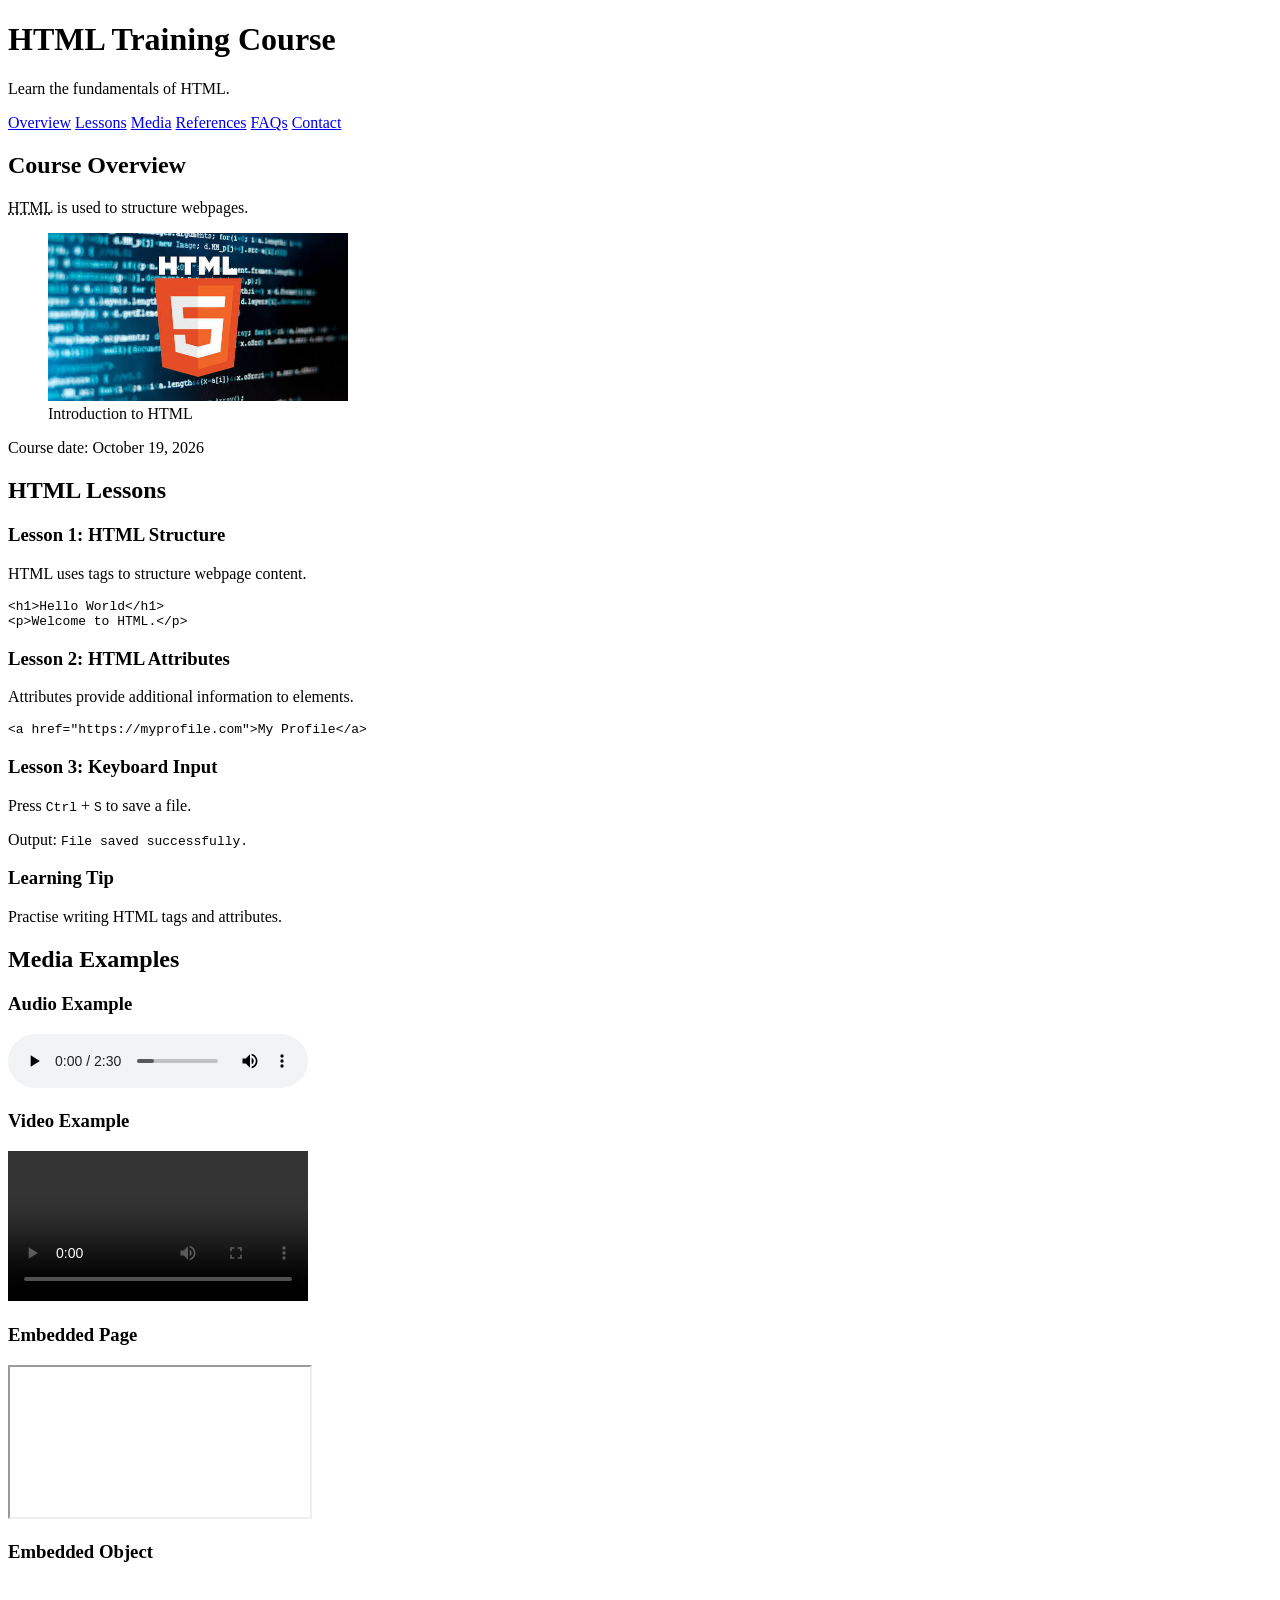
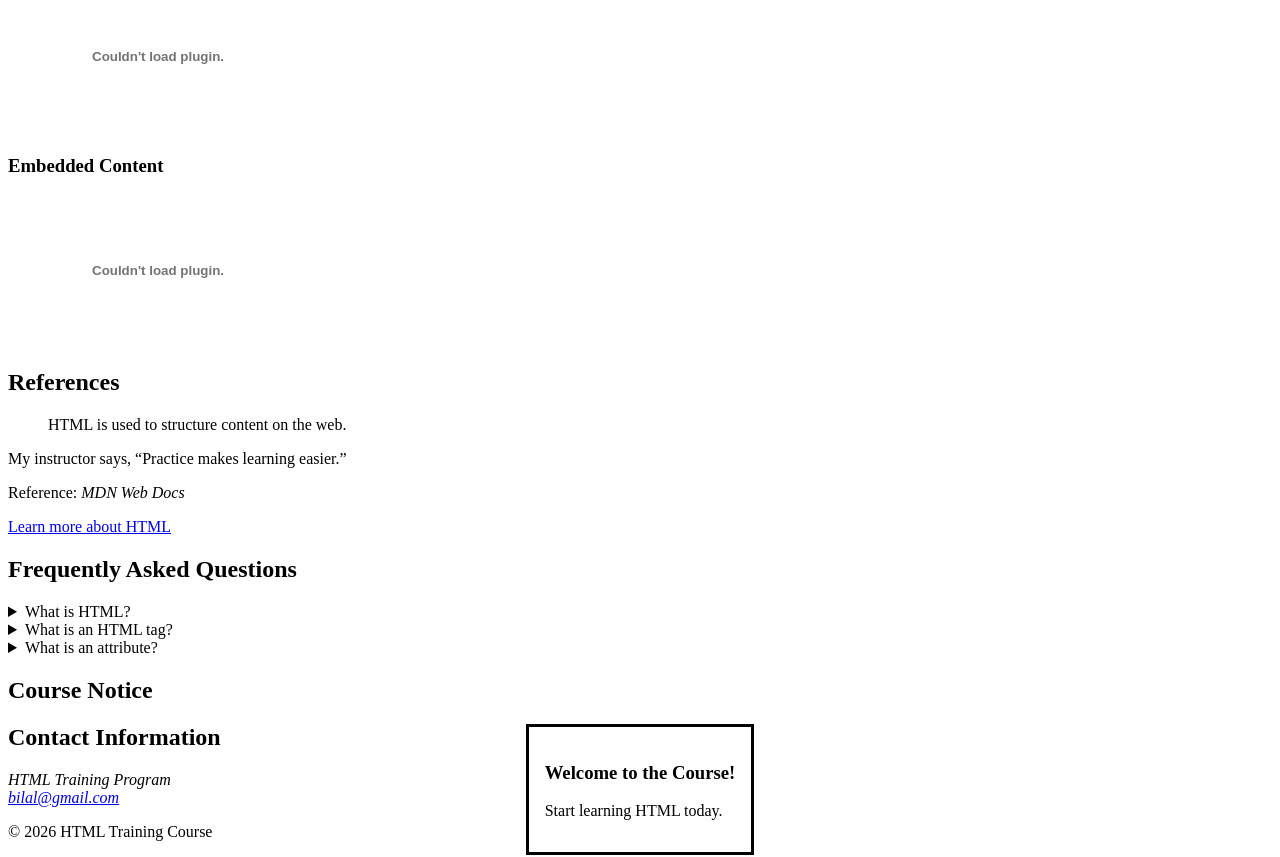
==== task3/index.html @ c4ed9f39 "adding task3" ====
<!DOCTYPE html>
<html>

<head>
    <title>HTML Training Course</title>
</head>

<body>
    <header id="home">
        <h1>HTML Training Course</h1>
        <p>Learn the fundamentals of HTML.</p>
    </header>

    <nav>
        <a href="#overview">Overview</a>
        <a href="#lessons">Lessons</a>
        <a href="#media">Media</a>
        <a href="#references">References</a>
        <a href="#faq">FAQs</a>
        <a href="#contact">Contact</a>
    </nav>

    <main>

        <section id="overview">
            <h2>Course Overview</h2>

            <p>
                <abbr title="HyperText Markup Language">HTML</abbr>
                is used to structure webpages.
            </p>

            <figure>
                <img src="img.jpg" alt="HTML code" width="300">
                <figcaption>Introduction to HTML</figcaption>
            </figure>

            <p>Course date: <time datetime="2026-10-19">October 19, 2026</time></p>
        </section>

        <section id="lessons">
            <h2>HTML Lessons</h2>

            <article>
                <h3>Lesson 1: HTML Structure</h3>
                <p>HTML uses tags to structure webpage content.</p>

                <pre><code>&lt;h1&gt;Hello World&lt;/h1&gt;
&lt;p&gt;Welcome to HTML.&lt;/p&gt;</code></pre>
            </article>

            <article>
                <h3>Lesson 2: HTML Attributes</h3>
                <p>Attributes provide additional information to elements.</p>

                <pre><code>&lt;a href="https://myprofile.com"&gt;My Profile&lt;/a&gt;</code></pre>
            </article>

            <article>
                <h3>Lesson 3: Keyboard Input</h3>
                <p>Press <kbd>Ctrl</kbd> + <kbd>S</kbd> to save a file.</p>
                <p>Output: <samp>File saved successfully.</samp></p>
            </article>

            <aside>
                <h3>Learning Tip</h3>
                <p>Practise writing HTML tags and attributes.</p>
            </aside>
        </section>

        <section id="media">
            <h2>Media Examples</h2>

            <article>
                <h3>Audio Example</h3>
                <audio controls>
                    <source src="audio.mp3" type="audio/mpeg">
                </audio>
            </article>

            <article>
                <h3>Video Example</h3>
                <video controls width="300">
                    <source src="Project.mp4" type="video/mp4">
                    <track src="captions.vtt" kind="captions" srclang="en">
                </video>
            </article>

            <article>
                <h3>Embedded Page</h3>
                <iframe src="https://www.google.org/" width="300"></iframe>
            </article>

            <article>
                <h3>Embedded Object</h3>
                <object data="course-guide.pdf" type="application/pdf" width="300"></object>
            </article>

            <article>
                <h3>Embedded Content</h3>
                <embed src="day-03-task.pdf" type="application/pdf" width="300">
            </article>
        </section>

        <section id="references">
            <h2>References</h2>

            <blockquote>
                HTML is used to structure content on the web.
            </blockquote>

            <p>My instructor says, <q>Practice makes learning easier.</q></p>

            <p>Reference: <cite>MDN Web Docs</cite></p>

            <a href="https://developer.mozilla.org/en-US/docs/Web/HTML">
                Learn more about HTML
            </a>
        </section>

        <section id="faq">
            <h2>Frequently Asked Questions</h2>

            <details>
                <summary>What is HTML?</summary>
                <p>HTML is a markup language for webpages.</p>
            </details>

            <details>
                <summary>What is an HTML tag?</summary>
                <p>A tag defines an HTML element.</p>
            </details>

            <details>
                <summary>What is an attribute?</summary>
                <p>An attribute provides additional information about an element.</p>
            </details>
        </section>

        <section>
            <h2>Course Notice</h2>

            <dialog open>
                <h3>Welcome to the Course!</h3>
                <p>Start learning HTML today.</p>
            </dialog>
        </section>

    </main>

    <footer id="contact">
        <h2>Contact Information</h2>

        <address>
            HTML Training Program<br>
            <a href="mailto:bilal@gmail.com">bilal@gmail.com</a>
        </address>

        <p>&copy; 2026 HTML Training Course</p>
    </footer>

</body>
</html>
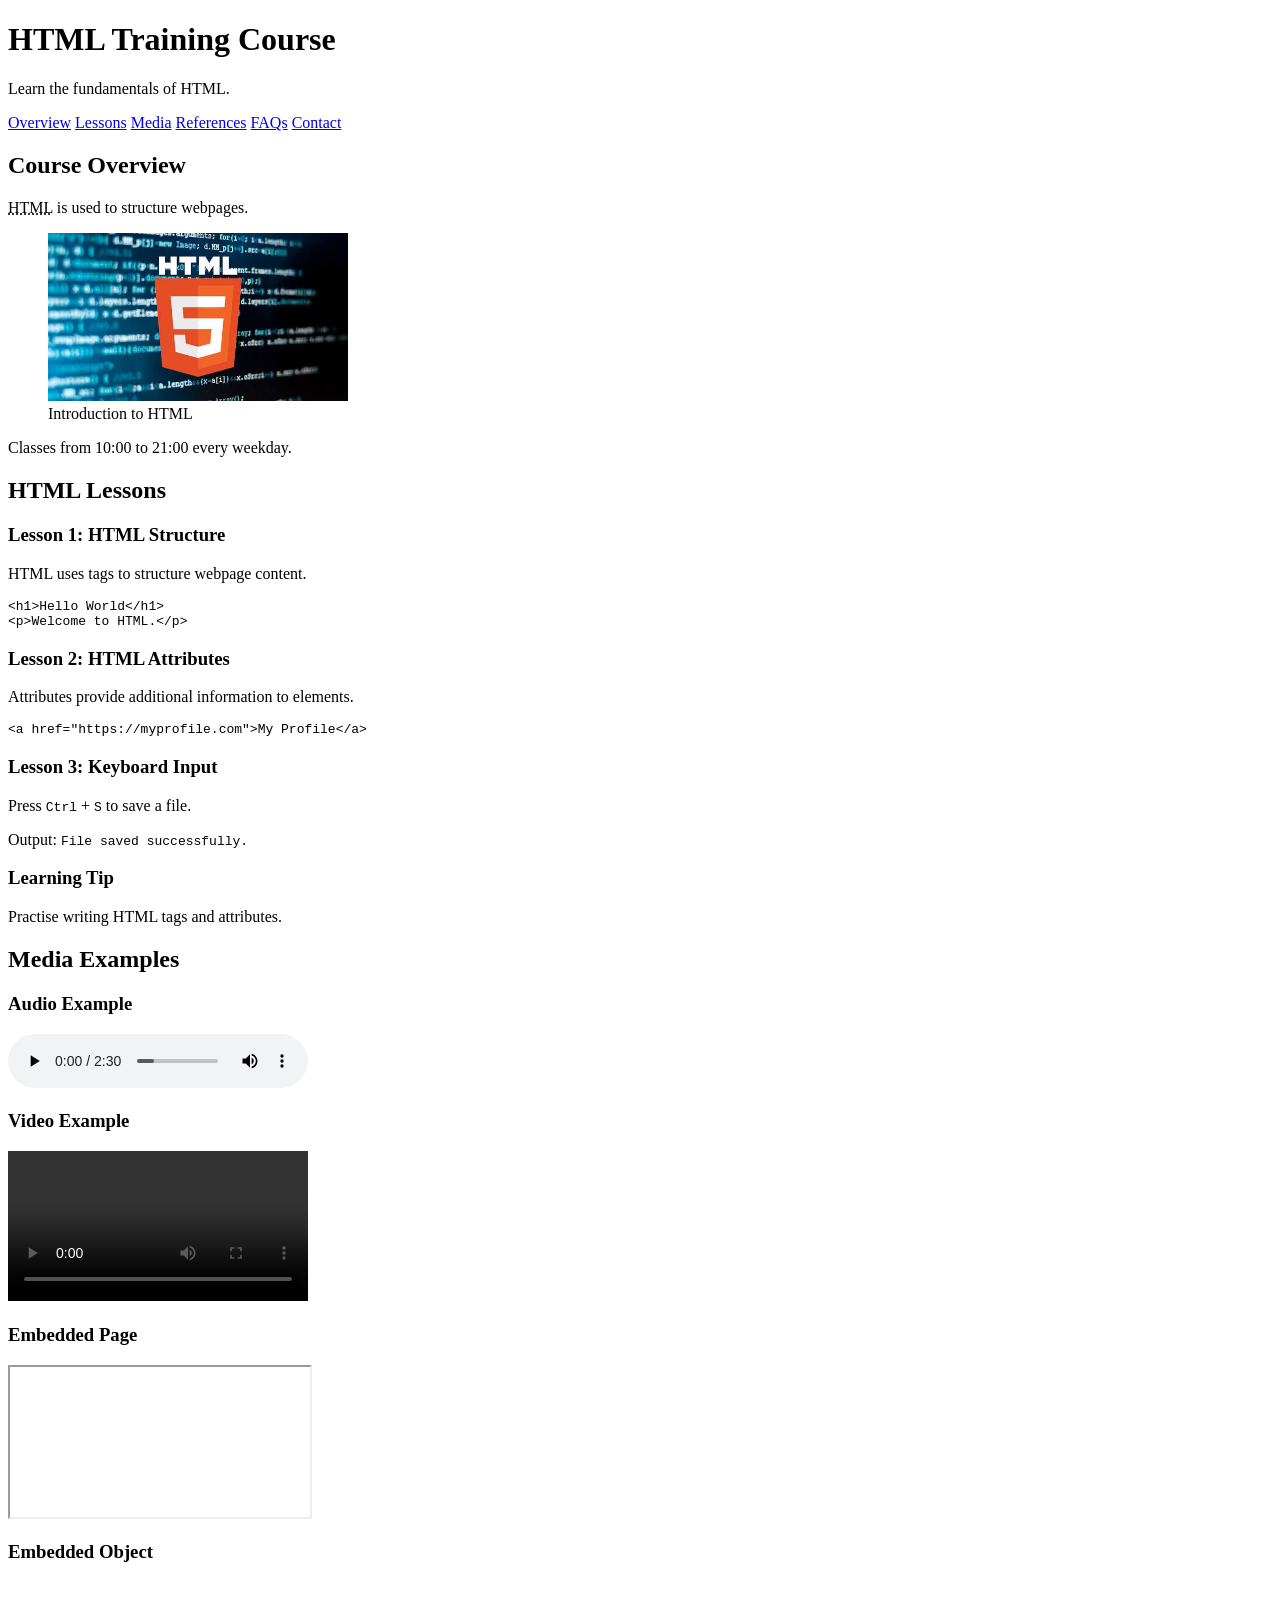
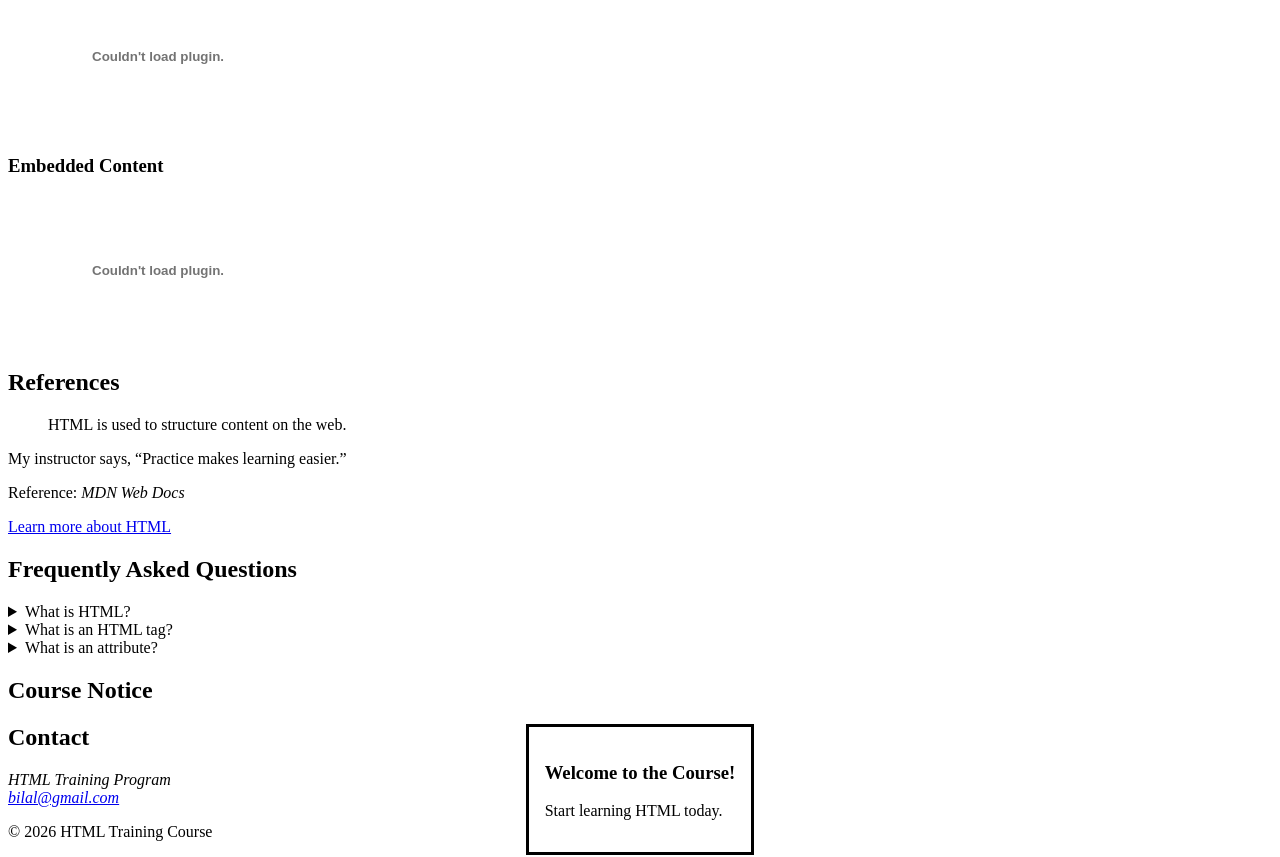
==== commit 42ac47ff: "adding task4" ====
--- a/task3/index.html
+++ b/task3/index.html
@@ -31,11 +31,16 @@
             </p>
 
             <figure>
-                <img src="img.jpg" alt="HTML code" width="300">
+                <picture>
+                    <source media="(min-width: 650px)" srcset="img.jpg" type="image/jpeg">
+                    <source media="(min-width: 465px)" srcset="img.png" type="image/png">
+                    <img src="img.jpg" alt="HTML code" width="300">
+                </picture>
                 <figcaption>Introduction to HTML</figcaption>
             </figure>
 
-            <p>Course date: <time datetime="2026-10-19">October 19, 2026</time></p>
+
+            <p>Classes from <time>10:00</time> to <time>21:00</time> every weekday.</p>
         </section>
 
         <section id="lessons">
@@ -149,7 +154,7 @@
     </main>
 
     <footer id="contact">
-        <h2>Contact Information</h2>
+        <h2>Contact </h2>
 
         <address>
             HTML Training Program<br>
